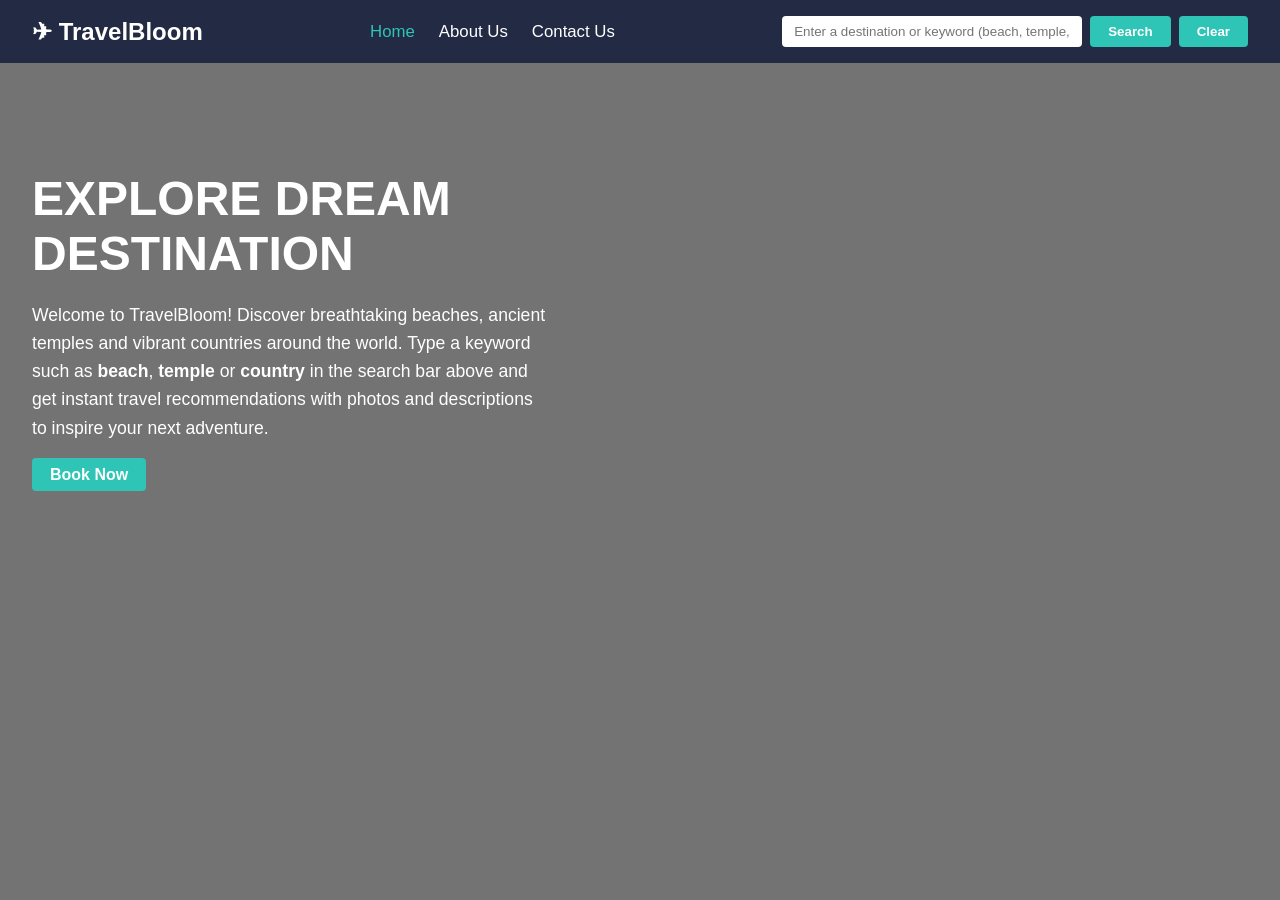
==== index.html @ f0b980fd "Travel Recommendation web app: Home, About Us, Contact Us, search" ====
<!DOCTYPE html>
<html lang="en">
<head>
  <meta charset="UTF-8">
  <meta name="viewport" content="width=device-width, initial-scale=1.0">
  <title>Travel Recommendation - Home</title>
  <link rel="stylesheet" href="style.css">
</head>
<body class="home">
  <nav class="navbar">
    <div class="logo">✈ TravelBloom</div>
    <ul class="nav-links">
      <li><a href="index.html" class="active">Home</a></li>
      <li><a href="about.html">About Us</a></li>
      <li><a href="contact.html">Contact Us</a></li>
    </ul>
    <div class="search-container">
      <input type="text" id="searchInput" placeholder="Enter a destination or keyword (beach, temple, country)">
      <button id="btnSearch" type="button">Search</button>
      <button id="btnClear" type="button">Clear</button>
    </div>
  </nav>

  <main class="hero">
    <section class="intro">
      <h1>EXPLORE DREAM DESTINATION</h1>
      <p>Welcome to TravelBloom! Discover breathtaking beaches, ancient temples and vibrant countries
        around the world. Type a keyword such as <strong>beach</strong>, <strong>temple</strong> or
        <strong>country</strong> in the search bar above and get instant travel recommendations
        with photos and descriptions to inspire your next adventure.</p>
      <a href="contact.html" class="btn-book">Book Now</a>
    </section>
    <section id="results" class="results"></section>
  </main>

  <script src="travel_recommendation.js"></script>
</body>
</html>
---- style.css ----
* { margin: 0; padding: 0; box-sizing: border-box; }
body { font-family: Arial, Helvetica, sans-serif; color: #fff; min-height: 100vh; }
body.home, body.page {
  background: linear-gradient(rgba(0,0,0,.55), rgba(0,0,0,.55)),
    url("https://loremflickr.com/1600/900/tropical,beach") center/cover fixed;
}
.navbar {
  display: flex; flex-wrap: wrap; align-items: center; justify-content: space-between;
  gap: 12px; padding: 16px 32px; background: rgba(20, 30, 60, .85);
  position: sticky; top: 0; z-index: 10;
}
.logo { font-size: 1.5rem; font-weight: bold; }
.nav-links { display: flex; list-style: none; gap: 24px; }
.nav-links a { color: #fff; text-decoration: none; font-size: 1.05rem; }
.nav-links a:hover, .nav-links a.active { color: #2ec4b6; }
.search-container { display: flex; gap: 8px; }
.search-container input { padding: 8px 12px; width: 300px; border: none; border-radius: 4px; }
.search-container button, form button, .btn-book {
  padding: 8px 18px; border: none; border-radius: 4px; background: #2ec4b6;
  color: #fff; font-weight: bold; cursor: pointer; text-decoration: none;
}
.search-container button:hover, form button:hover, .btn-book:hover { background: #239b90; }
.hero { display: flex; justify-content: space-between; gap: 32px; padding: 48px 32px; flex-wrap: wrap; }
.intro { max-width: 520px; margin-top: 60px; }
.intro h1 { font-size: 3rem; margin-bottom: 20px; }
.intro p { font-size: 1.1rem; line-height: 1.6; margin-bottom: 24px; }
.results { width: 440px; max-height: 80vh; overflow-y: auto; display: flex; flex-direction: column; gap: 18px; }
.result-card { background: #fff; color: #222; border-radius: 8px; overflow: hidden; box-shadow: 0 4px 12px rgba(0,0,0,.4); }
.result-card img { width: 100%; height: 220px; object-fit: cover; display: block; }
.result-card .info { padding: 14px; }
.result-card h3 { margin-bottom: 6px; }
.result-card .time { font-size: .85rem; color: #555; margin-bottom: 6px; }
.result-card .visit { margin-top: 10px; padding: 6px 14px; background: #2ec4b6; color: #fff; border: none; border-radius: 4px; }
.country-title { background: rgba(20,30,60,.85); padding: 8px 12px; border-radius: 6px; }
.no-result { background: rgba(255,255,255,.9); color: #222; padding: 16px; border-radius: 8px; }
.content { max-width: 900px; margin: 40px auto; padding: 0 20px; }
.content h1 { font-size: 2.5rem; margin-bottom: 20px; text-align: center; }
.card { background: rgba(255,255,255,.92); color: #222; border-radius: 8px; padding: 22px; margin-bottom: 20px; }
.card h2 { margin-bottom: 12px; color: #14306b; }
.card p, .card li { line-height: 1.6; margin-bottom: 8px; }
.card ul { padding-left: 20px; }
.team { display: flex; gap: 16px; flex-wrap: wrap; }
.member { flex: 1; text-align: center; min-width: 200px; }
form { display: flex; flex-direction: column; gap: 8px; }
form input, form textarea { padding: 10px; border: 1px solid #ccc; border-radius: 4px; font-size: 1rem; }
form button { align-self: flex-start; margin-top: 8px; }
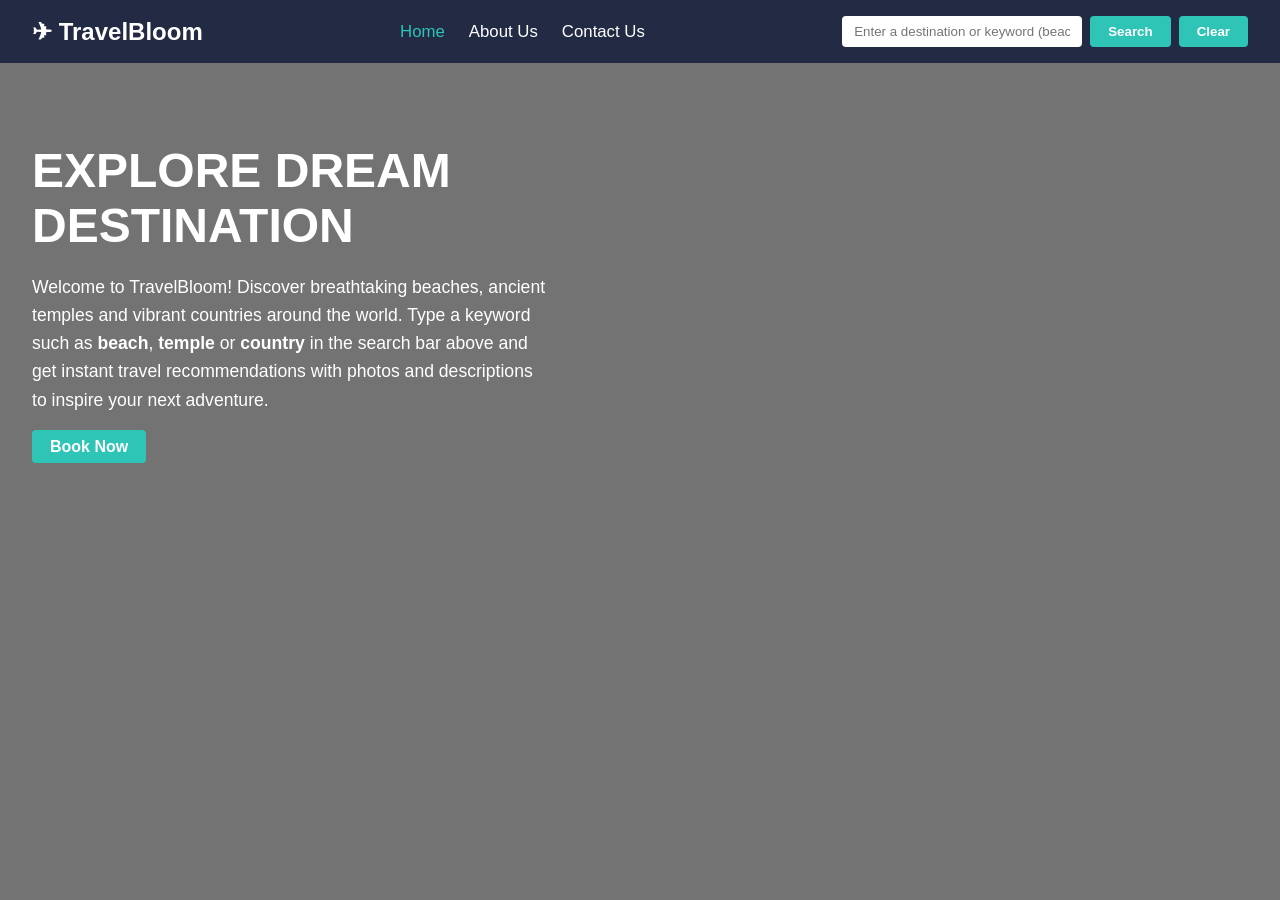
==== commit 21cac042: "Responsive layout for results panel" ====
--- a/index.html
+++ b/index.html
@@ -4,7 +4,7 @@
   <meta charset="UTF-8">
   <meta name="viewport" content="width=device-width, initial-scale=1.0">
   <title>Travel Recommendation - Home</title>
-  <link rel="stylesheet" href="style.css">
+  <link rel="stylesheet" href="style.css?v=3">
 </head>
 <body class="home">
   <nav class="navbar">
@@ -33,6 +33,6 @@
     <section id="results" class="results"></section>
   </main>
 
-  <script src="travel_recommendation.js"></script>
+  <script src="travel_recommendation.js?v=2"></script>
 </body>
 </html>
--- a/style.css
+++ b/style.css
@@ -2,7 +2,7 @@
 body { font-family: Arial, Helvetica, sans-serif; color: #fff; min-height: 100vh; }
 body.home, body.page {
   background: linear-gradient(rgba(0,0,0,.55), rgba(0,0,0,.55)),
-    url("https://loremflickr.com/1600/900/tropical,beach") center/cover fixed;
+    url("https://commons.wikimedia.org/wiki/Special:FilePath/Anse_Source_d%27Argent_2-La_Digue.jpg?width=1600") center/cover fixed;
 }
 .navbar {
   display: flex; flex-wrap: wrap; align-items: center; justify-content: space-between;
@@ -14,17 +14,17 @@
 .nav-links a { color: #fff; text-decoration: none; font-size: 1.05rem; }
 .nav-links a:hover, .nav-links a.active { color: #2ec4b6; }
 .search-container { display: flex; gap: 8px; }
-.search-container input { padding: 8px 12px; width: 300px; border: none; border-radius: 4px; }
+.search-container input { padding: 8px 12px; width: 240px; border: none; border-radius: 4px; }
 .search-container button, form button, .btn-book {
   padding: 8px 18px; border: none; border-radius: 4px; background: #2ec4b6;
   color: #fff; font-weight: bold; cursor: pointer; text-decoration: none;
 }
 .search-container button:hover, form button:hover, .btn-book:hover { background: #239b90; }
-.hero { display: flex; justify-content: space-between; gap: 32px; padding: 48px 32px; flex-wrap: wrap; }
-.intro { max-width: 520px; margin-top: 60px; }
+.hero { display: flex; justify-content: space-between; gap: 32px; padding: 40px 32px; }
+.intro { flex: 1 1 380px; max-width: 520px; margin-top: 40px; }
 .intro h1 { font-size: 3rem; margin-bottom: 20px; }
 .intro p { font-size: 1.1rem; line-height: 1.6; margin-bottom: 24px; }
-.results { width: 440px; max-height: 80vh; overflow-y: auto; display: flex; flex-direction: column; gap: 18px; }
+.results { flex: 0 1 400px; min-width: 280px; max-height: 82vh; overflow-y: auto; display: flex; flex-direction: column; gap: 18px; }
 .result-card { background: #fff; color: #222; border-radius: 8px; overflow: hidden; box-shadow: 0 4px 12px rgba(0,0,0,.4); }
 .result-card img { width: 100%; height: 220px; object-fit: cover; display: block; }
 .result-card .info { padding: 14px; }
@@ -44,3 +44,9 @@
 form { display: flex; flex-direction: column; gap: 8px; }
 form input, form textarea { padding: 10px; border: 1px solid #ccc; border-radius: 4px; font-size: 1rem; }
 form button { align-self: flex-start; margin-top: 8px; }
+
+@media (max-width: 760px) {
+  .hero { flex-direction: column; }
+  .results { flex-basis: auto; max-height: none; }
+  .search-container input { width: 100%; }
+}
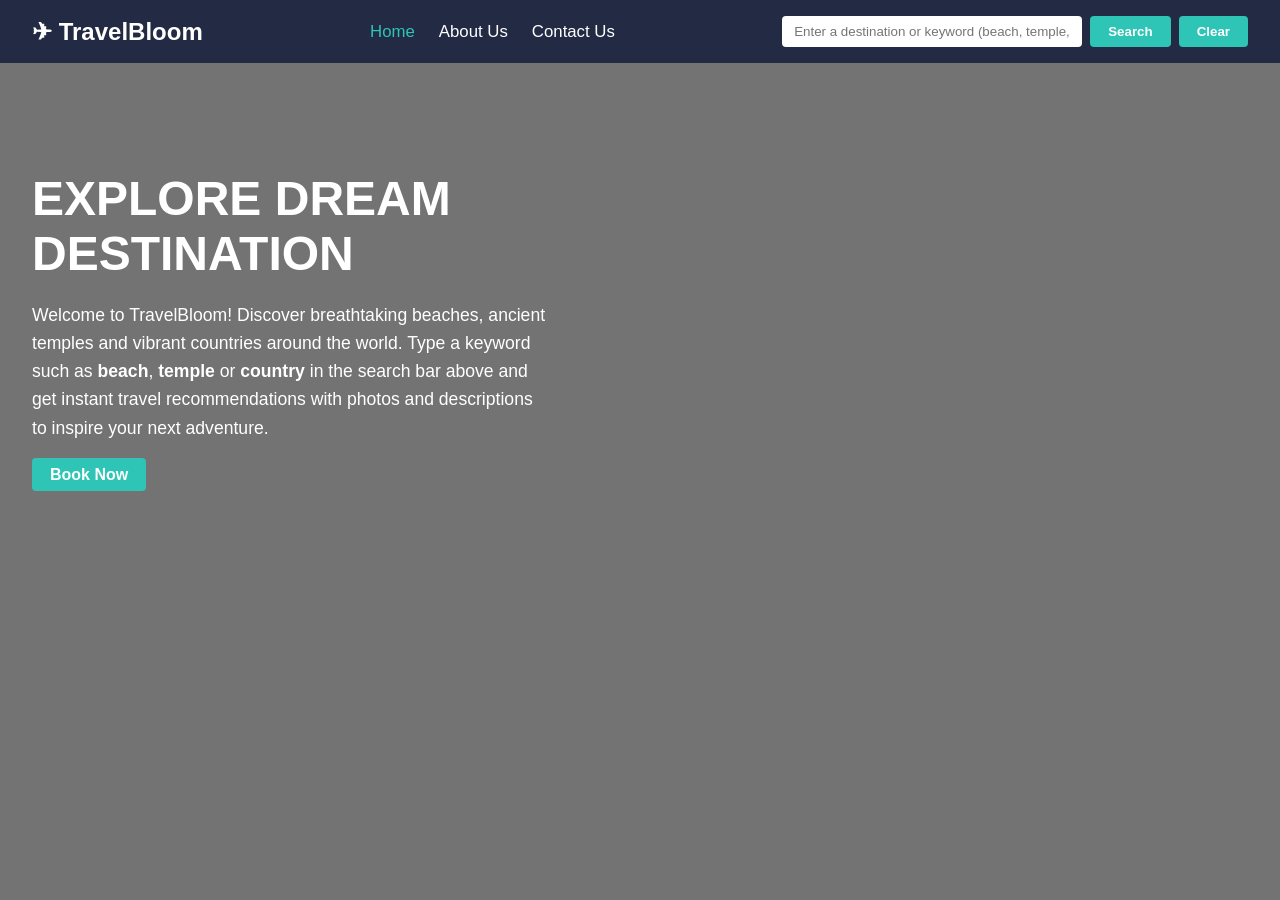
==== commit 639f8d05: "Travel Recommendation web app: Home, About Us, Contact Us, search" ====
--- a/index.html
+++ b/index.html
@@ -4,7 +4,7 @@
   <meta charset="UTF-8">
   <meta name="viewport" content="width=device-width, initial-scale=1.0">
   <title>Travel Recommendation - Home</title>
-  <link rel="stylesheet" href="style.css?v=3">
+  <link rel="stylesheet" href="style.css">
 </head>
 <body class="home">
   <nav class="navbar">
@@ -33,6 +33,6 @@
     <section id="results" class="results"></section>
   </main>
 
-  <script src="travel_recommendation.js?v=2"></script>
+  <script src="travel_recommendation.js"></script>
 </body>
 </html>
--- a/style.css
+++ b/style.css
@@ -2,7 +2,7 @@
 body { font-family: Arial, Helvetica, sans-serif; color: #fff; min-height: 100vh; }
 body.home, body.page {
   background: linear-gradient(rgba(0,0,0,.55), rgba(0,0,0,.55)),
-    url("https://commons.wikimedia.org/wiki/Special:FilePath/Anse_Source_d%27Argent_2-La_Digue.jpg?width=1600") center/cover fixed;
+    url("https://loremflickr.com/1600/900/tropical,beach") center/cover fixed;
 }
 .navbar {
   display: flex; flex-wrap: wrap; align-items: center; justify-content: space-between;
@@ -14,17 +14,17 @@
 .nav-links a { color: #fff; text-decoration: none; font-size: 1.05rem; }
 .nav-links a:hover, .nav-links a.active { color: #2ec4b6; }
 .search-container { display: flex; gap: 8px; }
-.search-container input { padding: 8px 12px; width: 240px; border: none; border-radius: 4px; }
+.search-container input { padding: 8px 12px; width: 300px; border: none; border-radius: 4px; }
 .search-container button, form button, .btn-book {
   padding: 8px 18px; border: none; border-radius: 4px; background: #2ec4b6;
   color: #fff; font-weight: bold; cursor: pointer; text-decoration: none;
 }
 .search-container button:hover, form button:hover, .btn-book:hover { background: #239b90; }
-.hero { display: flex; justify-content: space-between; gap: 32px; padding: 40px 32px; }
-.intro { flex: 1 1 380px; max-width: 520px; margin-top: 40px; }
+.hero { display: flex; justify-content: space-between; gap: 32px; padding: 48px 32px; flex-wrap: wrap; }
+.intro { max-width: 520px; margin-top: 60px; }
 .intro h1 { font-size: 3rem; margin-bottom: 20px; }
 .intro p { font-size: 1.1rem; line-height: 1.6; margin-bottom: 24px; }
-.results { flex: 0 1 400px; min-width: 280px; max-height: 82vh; overflow-y: auto; display: flex; flex-direction: column; gap: 18px; }
+.results { width: 440px; max-height: 80vh; overflow-y: auto; display: flex; flex-direction: column; gap: 18px; }
 .result-card { background: #fff; color: #222; border-radius: 8px; overflow: hidden; box-shadow: 0 4px 12px rgba(0,0,0,.4); }
 .result-card img { width: 100%; height: 220px; object-fit: cover; display: block; }
 .result-card .info { padding: 14px; }
@@ -44,9 +44,3 @@
 form { display: flex; flex-direction: column; gap: 8px; }
 form input, form textarea { padding: 10px; border: 1px solid #ccc; border-radius: 4px; font-size: 1rem; }
 form button { align-self: flex-start; margin-top: 8px; }
-
-@media (max-width: 760px) {
-  .hero { flex-direction: column; }
-  .results { flex-basis: auto; max-height: none; }
-  .search-container input { width: 100%; }
-}
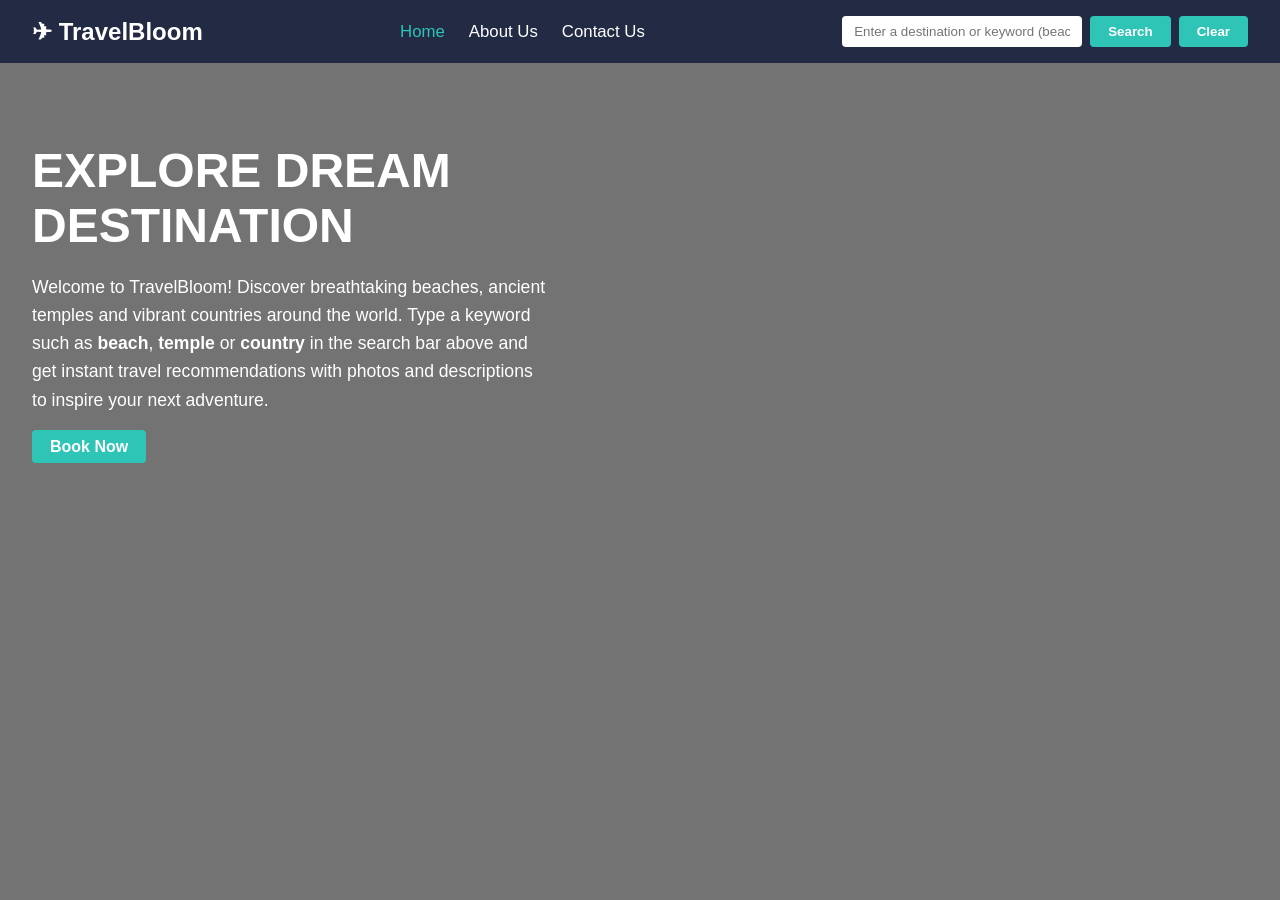
==== commit bfcc9c4e: "Responsive layout for results panel" ====
--- a/index.html
+++ b/index.html
@@ -4,7 +4,7 @@
   <meta charset="UTF-8">
   <meta name="viewport" content="width=device-width, initial-scale=1.0">
   <title>Travel Recommendation - Home</title>
-  <link rel="stylesheet" href="style.css">
+  <link rel="stylesheet" href="style.css?v=3">
 </head>
 <body class="home">
   <nav class="navbar">
@@ -33,6 +33,6 @@
     <section id="results" class="results"></section>
   </main>
 
-  <script src="travel_recommendation.js"></script>
+  <script src="travel_recommendation.js?v=2"></script>
 </body>
 </html>
--- a/style.css
+++ b/style.css
@@ -2,7 +2,7 @@
 body { font-family: Arial, Helvetica, sans-serif; color: #fff; min-height: 100vh; }
 body.home, body.page {
   background: linear-gradient(rgba(0,0,0,.55), rgba(0,0,0,.55)),
-    url("https://loremflickr.com/1600/900/tropical,beach") center/cover fixed;
+    url("https://commons.wikimedia.org/wiki/Special:FilePath/Anse_Source_d%27Argent_2-La_Digue.jpg?width=1600") center/cover fixed;
 }
 .navbar {
   display: flex; flex-wrap: wrap; align-items: center; justify-content: space-between;
@@ -14,17 +14,17 @@
 .nav-links a { color: #fff; text-decoration: none; font-size: 1.05rem; }
 .nav-links a:hover, .nav-links a.active { color: #2ec4b6; }
 .search-container { display: flex; gap: 8px; }
-.search-container input { padding: 8px 12px; width: 300px; border: none; border-radius: 4px; }
+.search-container input { padding: 8px 12px; width: 240px; border: none; border-radius: 4px; }
 .search-container button, form button, .btn-book {
   padding: 8px 18px; border: none; border-radius: 4px; background: #2ec4b6;
   color: #fff; font-weight: bold; cursor: pointer; text-decoration: none;
 }
 .search-container button:hover, form button:hover, .btn-book:hover { background: #239b90; }
-.hero { display: flex; justify-content: space-between; gap: 32px; padding: 48px 32px; flex-wrap: wrap; }
-.intro { max-width: 520px; margin-top: 60px; }
+.hero { display: flex; justify-content: space-between; gap: 32px; padding: 40px 32px; }
+.intro { flex: 1 1 380px; max-width: 520px; margin-top: 40px; }
 .intro h1 { font-size: 3rem; margin-bottom: 20px; }
 .intro p { font-size: 1.1rem; line-height: 1.6; margin-bottom: 24px; }
-.results { width: 440px; max-height: 80vh; overflow-y: auto; display: flex; flex-direction: column; gap: 18px; }
+.results { flex: 0 1 400px; min-width: 280px; max-height: 82vh; overflow-y: auto; display: flex; flex-direction: column; gap: 18px; }
 .result-card { background: #fff; color: #222; border-radius: 8px; overflow: hidden; box-shadow: 0 4px 12px rgba(0,0,0,.4); }
 .result-card img { width: 100%; height: 220px; object-fit: cover; display: block; }
 .result-card .info { padding: 14px; }
@@ -44,3 +44,9 @@
 form { display: flex; flex-direction: column; gap: 8px; }
 form input, form textarea { padding: 10px; border: 1px solid #ccc; border-radius: 4px; font-size: 1rem; }
 form button { align-self: flex-start; margin-top: 8px; }
+
+@media (max-width: 760px) {
+  .hero { flex-direction: column; }
+  .results { flex-basis: auto; max-height: none; }
+  .search-container input { width: 100%; }
+}
